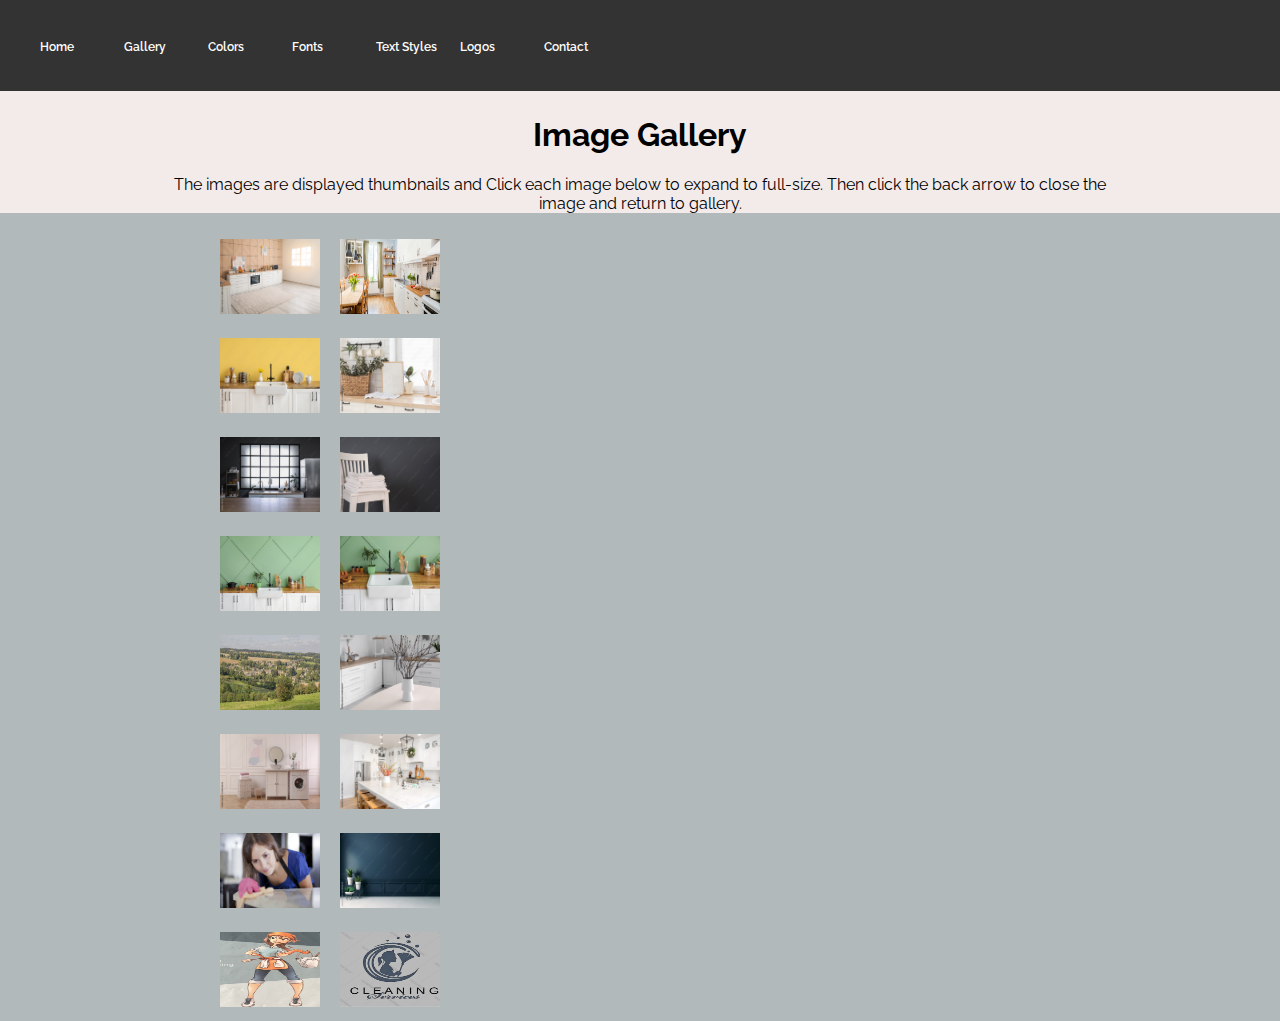
==== gallery.html @ e7962bb9 "add preview imgs and more text" ====
<!DOCTYPE html>
<html lang="en">
      <link rel="preconnect" href="https://fonts.gstatic.com" crossorigin>
      <link href="https://fonts.googleapis.com/css2?family=Raleway:ital,wght@0,400;0,600;0,700;1,400&display=swap" rel="stylesheet">
      <link rel="preconnect" href="https://fonts.gstatic.com" crossorigin>
      <link href="https://fonts.googleapis.com/css?family=Poppins:400,500,700&display=swap" rel="stylesheet">
      <link rel="stylesheet" type="text/css" href="./styles.css">
      <link rel="stylesheet" type="text/css" href="./styles1.css">     

<title>Image Gallery</title>
<meta charset="utf-8">
</head>
<body>
      <header>
            <nav>
              <ul>
              </li>
               <li><a class="active" href="index.html"> Home
               </a> 
                </li>    
                <li><a class="active" <a href="#"> Gallery 
                </a>
                </li>
                <li><a class="active" href="index.html#colors"> Colors
                </a> 
                </li>
                <li><a class="active" href="index.html#fonts"> Fonts 
                </a>
                </li>
                <li><a class="active" href="index.html#text-styles"> Text  Styles 
                </a>
                </li>
                <li><a class="active" href="index.html#logos"> Logos   
                </a>
                </li>
                <li><a class="active" href="index.html#contact"> Contact 
                </a>
                </li>
              </ul>
            </nav>
      </header>

      <br><br><br><br><br>
      <div class ="container">
            <div class="row">
                  <div class="col">
                        <div id="gallery"><h1>Image Gallery</h1>
                              <p class="lead">The images are displayed thumbnails and Click each image below to expand to full-size. Then click the back arrow to close the image and return to gallery.</p>
                              <ul>
                                    
                                    <li><a href="images/AdobeStock_361691649_Preview.jpeg"><img src="images/AdobeStock_361691649_Preview.jpeg" 
                                          width="100" height="75" alt="Cotsowld Sandstone">
                                          <span><img src="images/AdobeStock_361691649_Preview.jpeg" width="650" height="550"
                                          alt="Cotsowld Sandstone"><br>Cotsowld Sandstone</span></a>
                                    </li>
                                    <li><a href="images/AdobeStock_196997285_Preview.jpeg"><img src="images/AdobeStock_196997285_Preview.jpeg" width="100"
                                                      height="75" alt="Cotsowld Sandstone-">
                                                <span><img src="images/AdobeStock_196997285_Preview.jpeg" width="650" height="550"
                                                            alt="Cotsowld Sandstone-2"><br>Cotsowld Sandstone-2</span></a>
                                    </li>
                                    <li><a href="images/AdobeStock_489266905_Preview.jpeg"><img src="images/AdobeStock_489266905_Preview.jpeg" 
                                          width="100"   height="75" alt="Roman Ochre">
                                          <span><img src="images/AdobeStock_489266905_Preview.jpeg" width="650" height="550"
                                          alt="Roman Ochre"><br>Roman Ochre</span></a>
                                    </li>
                                    <li><a href="images/AdobeStock_488886858_Preview.jpeg"><img src="images/AdobeStock_488886858_Preview.jpeg" width="100"
                                                      height="75" alt="Roman Ochre">
                                                <span><img src="images/AdobeStock_488886858_Preview.jpeg" width="650" height="550"
                                                            alt="Roman Ochre"><br>Roman Ochre</span></a>
                                    </li>
                                    <li><a href="images/AdobeStock_467798631_Preview.jpeg"><img src="images/AdobeStock_467798631_Preview.jpeg" 
                                          width="100" height="75" alt="Slate">
                                          <span><img src="images/AdobeStock_467798631_Preview.jpeg" width="650" height="550"
                                          alt="Slate"><br>Slate</span></a>
                                    </li>
                                    <li><a href="images/AdobeStock_339704282_Preview.jpeg"><img src="images/AdobeStock_339704282_Preview.jpeg" width="100"
                                                      height="75" alt="White">
                                                <span><img src="images/AdobeStock_339704282_Preview.jpeg" width="650" height="550"
                                                            alt="Slate"><br>Slate</span></a>
                                    </li>
                                    <li><a href="images/AdobeStock_495029097_Preview.jpeg"><img src="images/AdobeStock_495029097_Preview.jpeg" width="100"
                                          height="75" alt="Mint Green">
                                          <span><img src="images/AdobeStock_495029097_Preview.jpeg" width="650" height="550"
                                          alt="Mint Green"><br>Mint Green</span></a>
                                    </li>
                                    <li><a href="images/AdobeStock_495029114_Preview.jpeg"><img src="images/AdobeStock_495029114_Preview.jpeg" width="100"
                                          height="75" alt="Mint Green">
                                          <span><img src="images/AdobeStock_495029114_Preview.jpeg" width="650" height="550"
                                          alt="Mint Green"><br>Mint Green</span></a>
                                    </li>
                                    <li><a href="images/Cotwoldscent_46387485_Preview.jpeg"><img src="images/Cotwoldscent_46387485_Preview.jpeg" width="100"
                                          height="75" alt="Pastel Green">
                                          <span><img src="images/Cotwoldscent_46387485_Preview.jpeg" width="650" height="550"
                                          alt="Cotswolds"><br>Pastel Green</span></a>
                                    </li>
                                    <li><a href="images/AdobeStock_489102407_Preview.jpeg"><img src="images/AdobeStock_489102407_Preview.jpeg" 
                                          width="100"   height="75" alt="Dove Grey">
                                          <span><img src="images/AdobeStock_489102407_Preview.jpeg" width="650" height="550"
                                          alt="Dove Grey"><br>Dove Grey</span></a>
                                    </li>
                                    <li><a href="images/AdobeStock_490130248_Preview.jpeg"><img src="images/AdobeStock_490130248_Preview.jpeg" width="100"
                                                      height="75" alt="Dove Grey">
                                                <span><img src="images/AdobeStock_490130248_Preview.jpeg" width="650" height="550" alt="White"><br>White
                                                      Grey</span></a>
                                    </li>
                                    <li><a href="images/AdobeStock_270139992_Preview.jpeg"><img src="images/AdobeStock_270139992_Preview.jpeg" 
                                          width="100"   height="75" alt="White">
                                          <span><img src="images/AdobeStock_270139992_Preview.jpeg" width="650" height="550"
                                          alt="Dove Grey"><br>White</span></a>
                                    </li>
                                    <li><a href="images/AdobeStock_45032082_Preview.jpeg"><img src="images/AdobeStock_45032082_Preview.jpeg" width="100"
                                                      height="75" alt="Denim">
                                                <span><img src="images/AdobeStock_45032082_Preview.jpeg" width="650" height="550"
                                                            alt="Denim"><br>Denim</span></a>
                                    </li>
                                    <li><a href="images/AdobeStock_273119625_Preview.jpeg"><img src="images/AdobeStock_273119625_Preview.jpeg" width="100"
                                                height="75" alt="Denim">
                                          <span><img src="images/AdobeStock_273119625_Preview.jpeg" width="650" height="550" alt="Denim"><br>Denim</span></a>
                                    </li>
                                    <li><a href="images/logo.jpeg"><img src="images/logo.jpeg" width="100"
                                          height="75" alt="Cotswold Maids">
                                          <span><img src="images/logo.jpeg" width="650" height="550"
                                          alt="Cotslwold Maids"><br>Cotswold Maids</span></a>
                                    </li>
                                    <li><a href="images/40760910.jpg"><img src="images/40760910.jpg" width="100" height="75" alt="Cotswold Maids">
                                          <span><img src="images/40760910.jpg" width="650" height="550" alt="Cotswold Maids Logo"><br>Cotswold Maids
                                          Logo</span></a>
                                    </li>
                              </ul>
                        </div>      
                  </div>                  
            </div>            
     </div>
</body>

</html>
---- styles.css ----
html, body {
  font-family: 'Raleway','Libre-Miriam', 'Poppins', sans-serif;
  margin: 0;
  padding: 0;
}

header  {
  background-color: #333333;
  position: fixed;
  width: 100%;
  z-index: 6;
}

nav {
  margin: 0;
  padding: 20px 0;
}

nav li {
  color: #fff;
  font-family: 'Raleway', sans-serif;
  font-weight: 600;
  font-size: 12px;
  display: inline-block;
  width: 80px;
}

/*links*/

a.active {
  text-decoration: none;
  color: #fff;
}

a.dove-grey.active {
  color: black;
  text-decoration: none;
}

a:hover {
  color: #4fe0b0;
  background-color: transparent;
  text-decoration: none;
}

/* hebrew */
@font-face {
  font-family: 'Miriam Libre';
  font-style: normal;
  font-weight: 400;
  font-display: swap;
  src: url(https://fonts.gstatic.com/s/miriamlibre/v11/DdTh798HsHwubBAqfkcBTL_fZZP-fes.woff2) format('woff2');
  unicode-range: U+0590-05FF, U+200C-2010, U+20AA, U+25CC, U+FB1D-FB4F;
}
/* latin-ext */
@font-face {
  font-family: 'Miriam Libre';
  font-style: normal;
  font-weight: 400;
  font-display: swap;
  src: url(https://fonts.gstatic.com/s/miriamlibre/v11/DdTh798HsHwubBAqfkcBTL_faZP-fes.woff2) format('woff2');
  unicode-range: U+0100-024F, U+0259, U+1E00-1EFF, U+2020, U+20A0-20AB, U+20AD-20CF, U+2113, U+2C60-2C7F, U+A720-A7FF;
}
/* latin */
@font-face {
  font-family: 'Miriam Libre';
  font-style: normal;
  font-weight: 400;
  font-display: swap;
  src: url(https://fonts.gstatic.com/s/miriamlibre/v11/DdTh798HsHwubBAqfkcBTL_fZ5P-.woff2) format('woff2');
  unicode-range: U+0000-00FF, U+0131, U+0152-0153, U+02BB-02BC, U+02C6, U+02DA, U+02DC, U+2000-206F, U+2074, U+20AC, U+2122, U+2191, U+2193, U+2212, U+2215, U+FEFF, U+FFFD;
}
/*.container {
  border: 2px solid #a2a2a6;
  padding: 10px;
  margin: 10px auto;
}*/

.container {
  max-width: 940px;
  margin: 0 auto;
  padding: 0 10px;
  text-align: center;
}


  .color-container {
  width: 100%;
  background-color:#80808038;

}

.color-panel {
  display: inline-block;
  width: 32%;
  text-align: center;
  margin: 20px auto;
  min-height: 100px;
}

.dove-grey {
  background-color: #b2b9ba;
  color: rgb(10, 8, 8);
}

.slate {
  background-color: #333333;
  color: #fff;
}

.mint-green {
  background-color: #4fe0b0;
}

.cotswold-stone {
background-color: #efd9ca;
}

.roman-ochre {
  background-color:#eac45f;
}


.baby-blue {
    background-color: #ccffff;
    color: #000;
}

.denim {
    background-color: #809fff;
    color: #fff;
}

.cyan {
    background-color: #00FFFF;
    color: #fff;

}

.baby-pink {
    background-color: #ffe6ff;
    color: #000;

}

.white {
    background-color: #ffff;
    color: #000;

}

.pastel-mint {
    background-color: #cffccf;
    color: #000;

}

.denim-midnight {
    background-color: hsl(225, 100%, 25%);
    color: #fff;

}

.crushed-rasberry {
    background-color: hsla(325, 50%, 50%, 0.6);
    
color: #000;
}

.roman-ochre {
  background-color: hsla(40, 100%, 44%, 0.5);
  color: #000;
}


.font-panel {
  width: 45%;
  display: inline-block;
}

.font-label {
  font-size: 20px;
  text-decoration: underline;
}

.regular {
  font-style: normal;
}

.italic {
  font-style: italic;
}

.bold {
  font-weight: 700;
}

.Raleway {
  font-family: 'Raleway', sans-serif;
}

.poppins {
  font-family: 'Poppins', sans-serif;
}

.text-panel h1 {
  font-weight: 700;
  font-size: 32px;
  font-family: 'Libre Miriam', sans-serif;
}

.text-panel h2 {
  font-weight: 500;
  font-size: 18px;
  font-family: 'Poppins', sans-serif;
}

.text-panel p {
  font-weight: 400;
  font-size: 14px;
  font-family: 'Poppins', sans-serif;
}


html, body, .gallery {
  font-family: 'Raleway','Libre-Miriam', 'Poppins', sans-serif;
  margin: 0;
  padding: 0;
  background-color:#f3eaea;
}

.gallery-container {
  background-color: #333333;
}

.container.background--pastel-green {
  background-color:rgba(0, 255, 0, 0.1);
}

.container.background--dove-grey {
  background-color:#80808038;
}

footer p {
  font-family: 'Raleway', sans-serif;
  text-transform: uppercase;
  font-size: 11px;
}

footer {
  background-color: #333;
  color: #fff;
  padding: 30px 0;
  position: fixed;
  width: 100%;
  z-index: 1;
  bottom: 0;
}
---- styles1.css ----
/*style1.css */
html, body {
  margin: 0;
  padding: 0;
}

header {
  background-color: #333333;
  position: fixed;
  width: 100%;
  z-index: 6;
}

nav {
  margin: 0;
  padding: 20px 0;
}

html {
    background-color: #b2b9ba;
}

#gallery { 
    position: relative;
 }

#gallery ul 
{ width: 250px; 
  list-style-type: none; 
}

#gallery li { 
    display: inline; 
    float: left; 
	padding: 10px;
 }

#gallery img { 
    border-style: none; 
 }

#gallery a { 
    text-decoration: none; 
    color: #333; 
	font-style: italic;
 }

#gallery span { 
    display: none; 
 } 

#gallery a:hover span { 
    display: block;                 
    position: absolute:			    
    top: 10px; 			
    left: 300px; 
	text-align: center;
 }
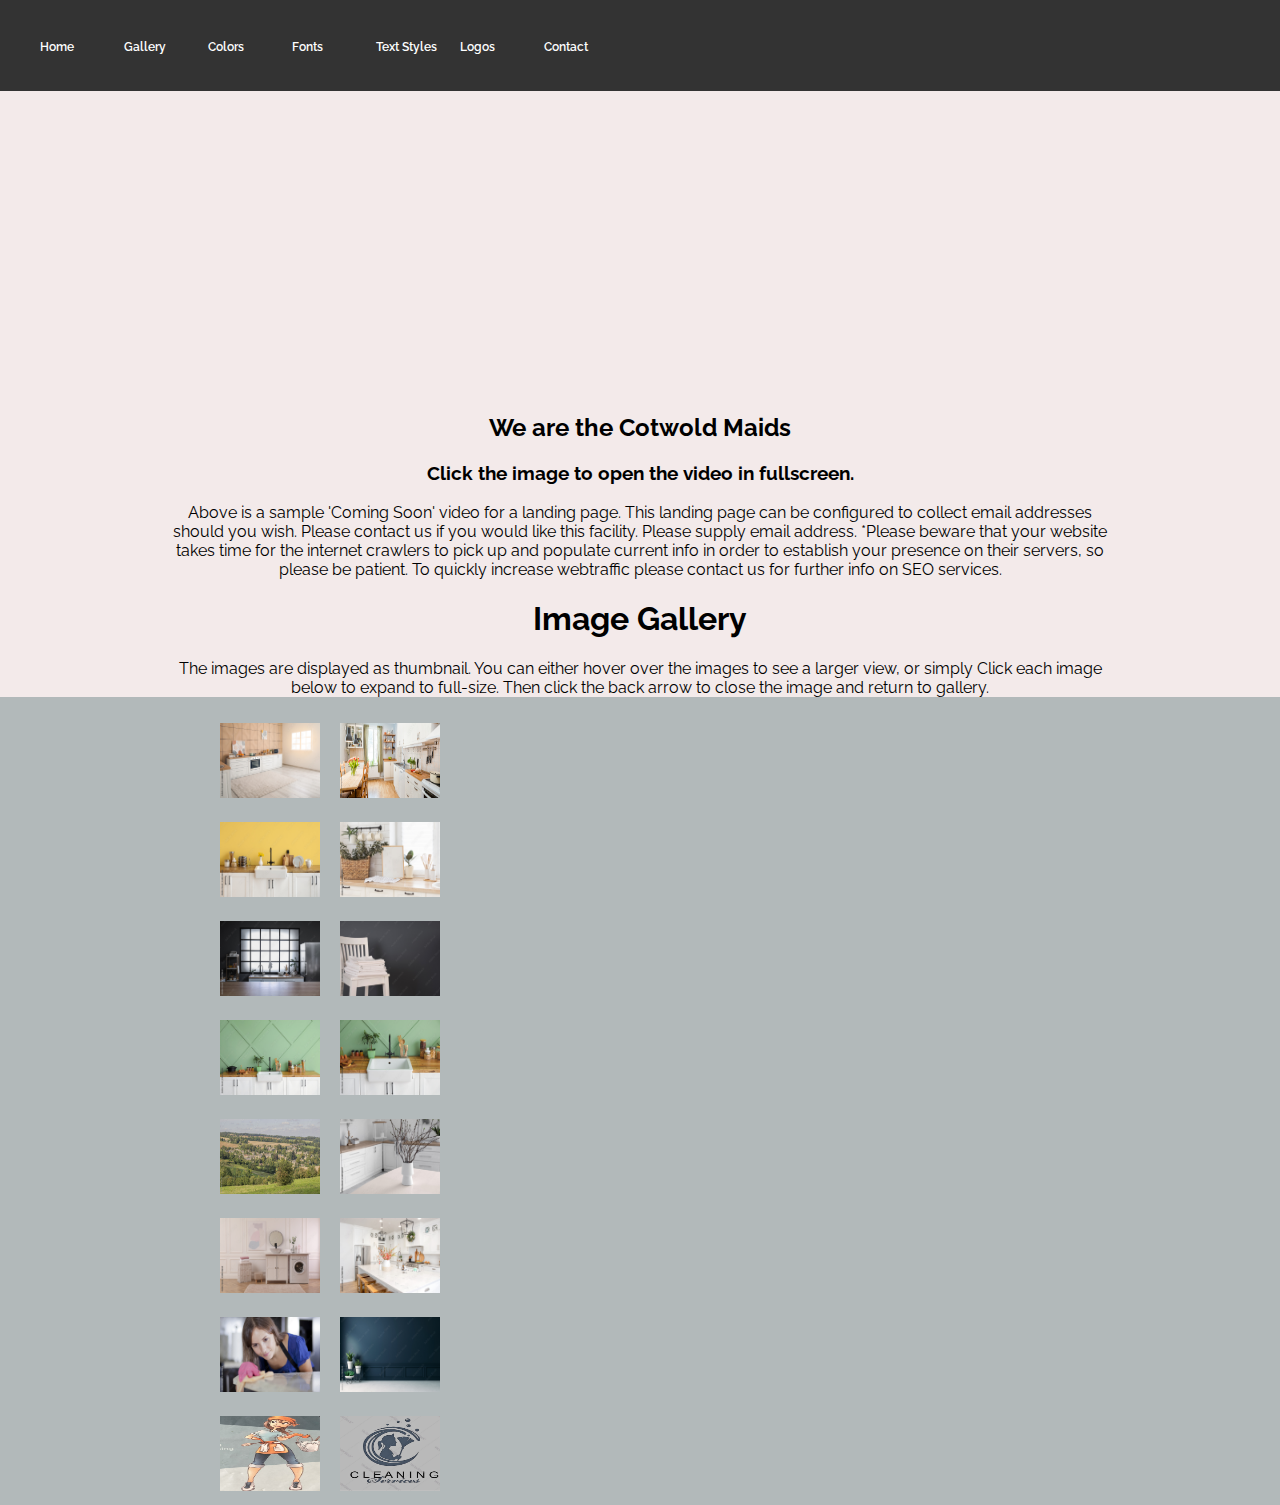
==== commit 63910952: "update the gallery page" ====
--- a/gallery.html
+++ b/gallery.html
@@ -18,7 +18,7 @@
                <li><a class="active" href="index.html"> Home
                </a> 
                 </li>    
-                <li><a class="active" <a href="#"> Gallery 
+                <li><a class="active"  href="gallery.html"> Gallery 
                 </a>
                 </li>
                 <li><a class="active" href="index.html#colors"> Colors
@@ -43,94 +43,112 @@
       <br><br><br><br><br>
       <div class ="container">
             <div class="row">
-                  <div class="col">
-                        <div id="gallery"><h1>Image Gallery</h1>
-                              <p class="lead">The images are displayed thumbnails and Click each image below to expand to full-size. Then click the back arrow to close the image and return to gallery.</p>
+                  <div class="col display-center">
+                        
+                        <br><br>
+                        </div>
+                              <div style="display: inline-flex; height: 256.41px; width: 200.00px; position:relative;">
+                                    <iframe allow="autoplay; gyroscope;" allowfullscreen="" height="100%" referrerpolicy="strict-origin" src="https://www.kapwing.com/e/625337d64625ba00bef269ff?autoplay=true" style="border:0; height:100%; left:0; overflow:hidden; position:absolute; top:0; width:100%" title="Embedded content made on Kapwing" width="100%"></iframe></div>
+                                    <h2>We are the Cotwold Maids</h2>
+                                    <h3>Click the image to open the video in fullscreen.</h3>
+                                    <p>Above is a sample  'Coming Soon' video for a landing page. This landing page can be configured to collect email addresses should you wish. Please contact us if you would like this facility. Please supply email address. *Please beware that your website takes time for the internet crawlers to pick up and populate current info in order to establish your presence on their servers, so please be patient.  To quickly increase webtraffic please contact us for further info on SEO services.<a href="kukmarketing.com
+                                    </a></href>kukmarketing.com>.  We recommend an easy web address; 'cotswold-maids.com' which is short, snappy, popular and easy to remember.  or cotswoldmaids.co.uk is another alternative.</p>
+                                    <p>View the Coming Soon Website:<a href="https://soliv1.github.io/cotswoldmaids-comingsoon/" target"_blank">
+                                    </a>
+                                    </p>
+                              <div>
+                        <div id="gallery"><h1>Image Gallery</h1>                  
+                        <p class="lead">The images are displayed as thumbnail. You can either hover over the images to see a larger view, or simply Click each image below to expand to full-size. Then click the back arrow to close the image and return to gallery.</p>
                               <ul>
-                                    
                                     <li><a href="images/AdobeStock_361691649_Preview.jpeg"><img src="images/AdobeStock_361691649_Preview.jpeg" 
                                           width="100" height="75" alt="Cotsowld Sandstone">
-                                          <span><img src="images/AdobeStock_361691649_Preview.jpeg" width="650" height="550"
+                                          <span><img src="images/AdobeStock_361691649_Preview.jpeg" width="250" height="150"
                                           alt="Cotsowld Sandstone"><br>Cotsowld Sandstone</span></a>
                                     </li>
                                     <li><a href="images/AdobeStock_196997285_Preview.jpeg"><img src="images/AdobeStock_196997285_Preview.jpeg" width="100"
                                                       height="75" alt="Cotsowld Sandstone-">
-                                                <span><img src="images/AdobeStock_196997285_Preview.jpeg" width="650" height="550"
+                                                <span><img src="images/AdobeStock_196997285_Preview.jpeg" width="250" height="150"
                                                             alt="Cotsowld Sandstone-2"><br>Cotsowld Sandstone-2</span></a>
                                     </li>
                                     <li><a href="images/AdobeStock_489266905_Preview.jpeg"><img src="images/AdobeStock_489266905_Preview.jpeg" 
                                           width="100"   height="75" alt="Roman Ochre">
-                                          <span><img src="images/AdobeStock_489266905_Preview.jpeg" width="650" height="550"
+                                          <span><img src="images/AdobeStock_489266905_Preview.jpeg" width="250" height="150"
                                           alt="Roman Ochre"><br>Roman Ochre</span></a>
                                     </li>
                                     <li><a href="images/AdobeStock_488886858_Preview.jpeg"><img src="images/AdobeStock_488886858_Preview.jpeg" width="100"
                                                       height="75" alt="Roman Ochre">
-                                                <span><img src="images/AdobeStock_488886858_Preview.jpeg" width="650" height="550"
+                                                <span><img src="images/AdobeStock_488886858_Preview.jpeg" width="250" height="150"
                                                             alt="Roman Ochre"><br>Roman Ochre</span></a>
                                     </li>
                                     <li><a href="images/AdobeStock_467798631_Preview.jpeg"><img src="images/AdobeStock_467798631_Preview.jpeg" 
                                           width="100" height="75" alt="Slate">
-                                          <span><img src="images/AdobeStock_467798631_Preview.jpeg" width="650" height="550"
+                                          <span><img src="images/AdobeStock_467798631_Preview.jpeg" width="250" height="150"
                                           alt="Slate"><br>Slate</span></a>
                                     </li>
                                     <li><a href="images/AdobeStock_339704282_Preview.jpeg"><img src="images/AdobeStock_339704282_Preview.jpeg" width="100"
                                                       height="75" alt="White">
-                                                <span><img src="images/AdobeStock_339704282_Preview.jpeg" width="650" height="550"
+                                                <span><img src="images/AdobeStock_339704282_Preview.jpeg" width="250" height="150"
                                                             alt="Slate"><br>Slate</span></a>
                                     </li>
                                     <li><a href="images/AdobeStock_495029097_Preview.jpeg"><img src="images/AdobeStock_495029097_Preview.jpeg" width="100"
                                           height="75" alt="Mint Green">
-                                          <span><img src="images/AdobeStock_495029097_Preview.jpeg" width="650" height="550"
+                                          <span><img src="images/AdobeStock_495029097_Preview.jpeg" width="250" height="150"
                                           alt="Mint Green"><br>Mint Green</span></a>
                                     </li>
                                     <li><a href="images/AdobeStock_495029114_Preview.jpeg"><img src="images/AdobeStock_495029114_Preview.jpeg" width="100"
                                           height="75" alt="Mint Green">
-                                          <span><img src="images/AdobeStock_495029114_Preview.jpeg" width="650" height="550"
+                                          <span><img src="images/AdobeStock_495029114_Preview.jpeg" width="250" height="150"
                                           alt="Mint Green"><br>Mint Green</span></a>
                                     </li>
                                     <li><a href="images/Cotwoldscent_46387485_Preview.jpeg"><img src="images/Cotwoldscent_46387485_Preview.jpeg" width="100"
                                           height="75" alt="Pastel Green">
-                                          <span><img src="images/Cotwoldscent_46387485_Preview.jpeg" width="650" height="550"
+                                          <span><img src="images/Cotwoldscent_46387485_Preview.jpeg" width="250" height="150"
                                           alt="Cotswolds"><br>Pastel Green</span></a>
                                     </li>
                                     <li><a href="images/AdobeStock_489102407_Preview.jpeg"><img src="images/AdobeStock_489102407_Preview.jpeg" 
                                           width="100"   height="75" alt="Dove Grey">
-                                          <span><img src="images/AdobeStock_489102407_Preview.jpeg" width="650" height="550"
+                                          <span><img src="images/AdobeStock_489102407_Preview.jpeg" width="250" height="150"
                                           alt="Dove Grey"><br>Dove Grey</span></a>
                                     </li>
                                     <li><a href="images/AdobeStock_490130248_Preview.jpeg"><img src="images/AdobeStock_490130248_Preview.jpeg" width="100"
                                                       height="75" alt="Dove Grey">
-                                                <span><img src="images/AdobeStock_490130248_Preview.jpeg" width="650" height="550" alt="White"><br>White
+                                                <span><img src="images/AdobeStock_490130248_Preview.jpeg" width="250" height="150" alt="White"><br>White
                                                       Grey</span></a>
                                     </li>
                                     <li><a href="images/AdobeStock_270139992_Preview.jpeg"><img src="images/AdobeStock_270139992_Preview.jpeg" 
                                           width="100"   height="75" alt="White">
-                                          <span><img src="images/AdobeStock_270139992_Preview.jpeg" width="650" height="550"
+                                          <span><img src="images/AdobeStock_270139992_Preview.jpeg" width="250" height="150"
                                           alt="Dove Grey"><br>White</span></a>
                                     </li>
                                     <li><a href="images/AdobeStock_45032082_Preview.jpeg"><img src="images/AdobeStock_45032082_Preview.jpeg" width="100"
                                                       height="75" alt="Denim">
-                                                <span><img src="images/AdobeStock_45032082_Preview.jpeg" width="650" height="550"
+                                                <span><img src="images/AdobeStock_45032082_Preview.jpeg" width="250" height="150"
                                                             alt="Denim"><br>Denim</span></a>
                                     </li>
                                     <li><a href="images/AdobeStock_273119625_Preview.jpeg"><img src="images/AdobeStock_273119625_Preview.jpeg" width="100"
                                                 height="75" alt="Denim">
-                                          <span><img src="images/AdobeStock_273119625_Preview.jpeg" width="650" height="550" alt="Denim"><br>Denim</span></a>
+                                          <span><img src="images/AdobeStock_273119625_Preview.jpeg" width="350" height="250" alt="Denim"><br>Denim</span></a>
                                     </li>
                                     <li><a href="images/logo.jpeg"><img src="images/logo.jpeg" width="100"
                                           height="75" alt="Cotswold Maids">
-                                          <span><img src="images/logo.jpeg" width="650" height="550"
+                                          <span><img src="images/logo.jpeg" width="250" height="150"
                                           alt="Cotslwold Maids"><br>Cotswold Maids</span></a>
                                     </li>
                                     <li><a href="images/40760910.jpg"><img src="images/40760910.jpg" width="100" height="75" alt="Cotswold Maids">
-                                          <span><img src="images/40760910.jpg" width="650" height="550" alt="Cotswold Maids Logo"><br>Cotswold Maids
+                                          <span><img src="images/40760910.jpg" width="250" height="150" alt="Cotswold Maids Logo"><br>Cotswold Maids
                                           Logo</span></a>
                                     </li>
+
                               </ul>
-                        </div>      
+                              
+                        </div>     
                   </div>                  
             </div>            
      </div>
+
+
+     </div>
+     
 </body>
 
 </html>
--- a/styles.css
+++ b/styles.css
@@ -255,4 +255,11 @@
   width: 100%;
   z-index: 1;
   bottom: 0;
-}+}
+
+/* VIDEO LOCATION */
+
+.col.display-center {
+  display: flex;
+  justify-content: center;
+}
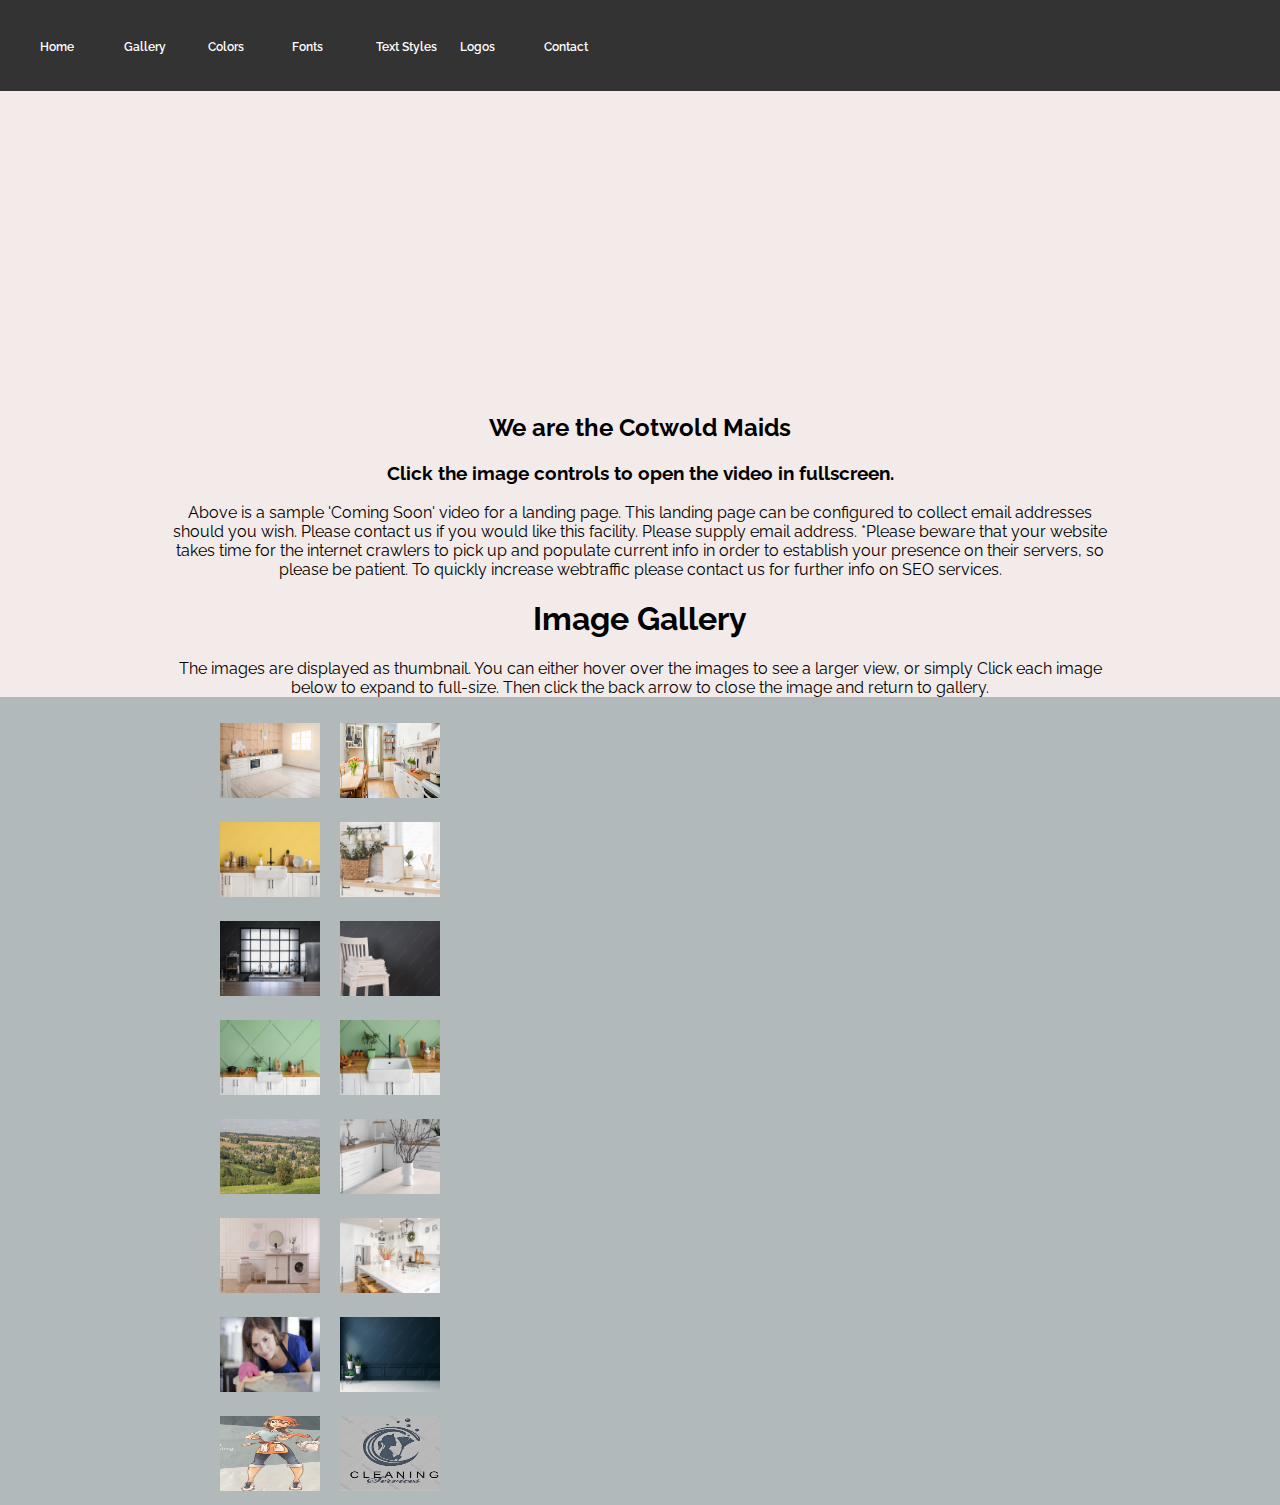
==== commit 95d5e2d5: "Update gallery.html" ====
--- a/gallery.html
+++ b/gallery.html
@@ -50,7 +50,7 @@
                               <div style="display: inline-flex; height: 256.41px; width: 200.00px; position:relative;">
                                     <iframe allow="autoplay; gyroscope;" allowfullscreen="" height="100%" referrerpolicy="strict-origin" src="https://www.kapwing.com/e/625337d64625ba00bef269ff?autoplay=true" style="border:0; height:100%; left:0; overflow:hidden; position:absolute; top:0; width:100%" title="Embedded content made on Kapwing" width="100%"></iframe></div>
                                     <h2>We are the Cotwold Maids</h2>
-                                    <h3>Click the image to open the video in fullscreen.</h3>
+                                    <h3>Click the image controls to open the video in fullscreen.</h3>
                                     <p>Above is a sample  'Coming Soon' video for a landing page. This landing page can be configured to collect email addresses should you wish. Please contact us if you would like this facility. Please supply email address. *Please beware that your website takes time for the internet crawlers to pick up and populate current info in order to establish your presence on their servers, so please be patient.  To quickly increase webtraffic please contact us for further info on SEO services.<a href="kukmarketing.com
                                     </a></href>kukmarketing.com>.  We recommend an easy web address; 'cotswold-maids.com' which is short, snappy, popular and easy to remember.  or cotswoldmaids.co.uk is another alternative.</p>
                                     <p>View the Coming Soon Website:<a href="https://soliv1.github.io/cotswoldmaids-comingsoon/" target"_blank">
--- a/styles.css
+++ b/styles.css
@@ -241,6 +241,10 @@
   background-color:#80808038;
 }
 
+.container.background--cotswold-stone {
+  background-color: #efd9ca;
+}
+
 footer p {
   font-family: 'Raleway', sans-serif;
   text-transform: uppercase;
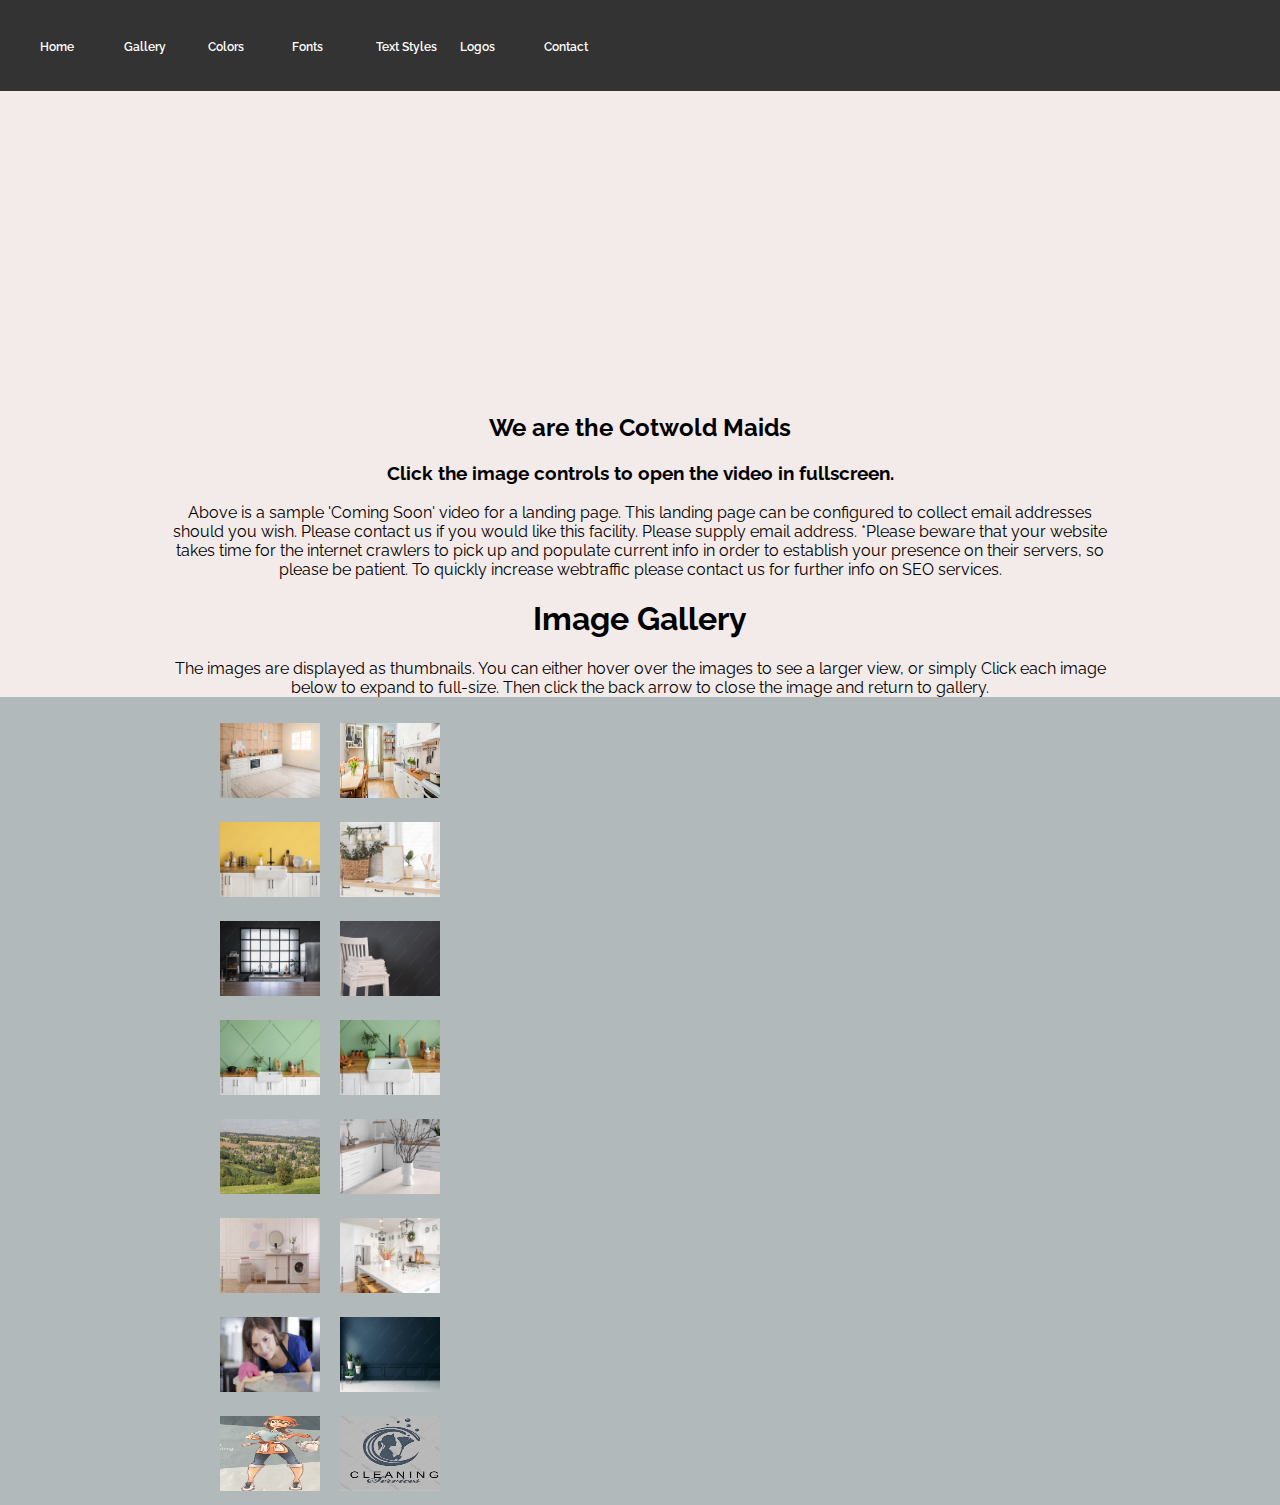
==== commit d6a36ad4: "Update gallery.html" ====
--- a/gallery.html
+++ b/gallery.html
@@ -58,7 +58,7 @@
                                     </p>
                               <div>
                         <div id="gallery"><h1>Image Gallery</h1>                  
-                        <p class="lead">The images are displayed as thumbnail. You can either hover over the images to see a larger view, or simply Click each image below to expand to full-size. Then click the back arrow to close the image and return to gallery.</p>
+                        <p class="lead">The images are displayed as thumbnails. You can either hover over the images to see a larger view, or simply Click each image below to expand to full-size. Then click the back arrow to close the image and return to gallery.</p>
                               <ul>
                                     <li><a href="images/AdobeStock_361691649_Preview.jpeg"><img src="images/AdobeStock_361691649_Preview.jpeg" 
                                           width="100" height="75" alt="Cotsowld Sandstone">
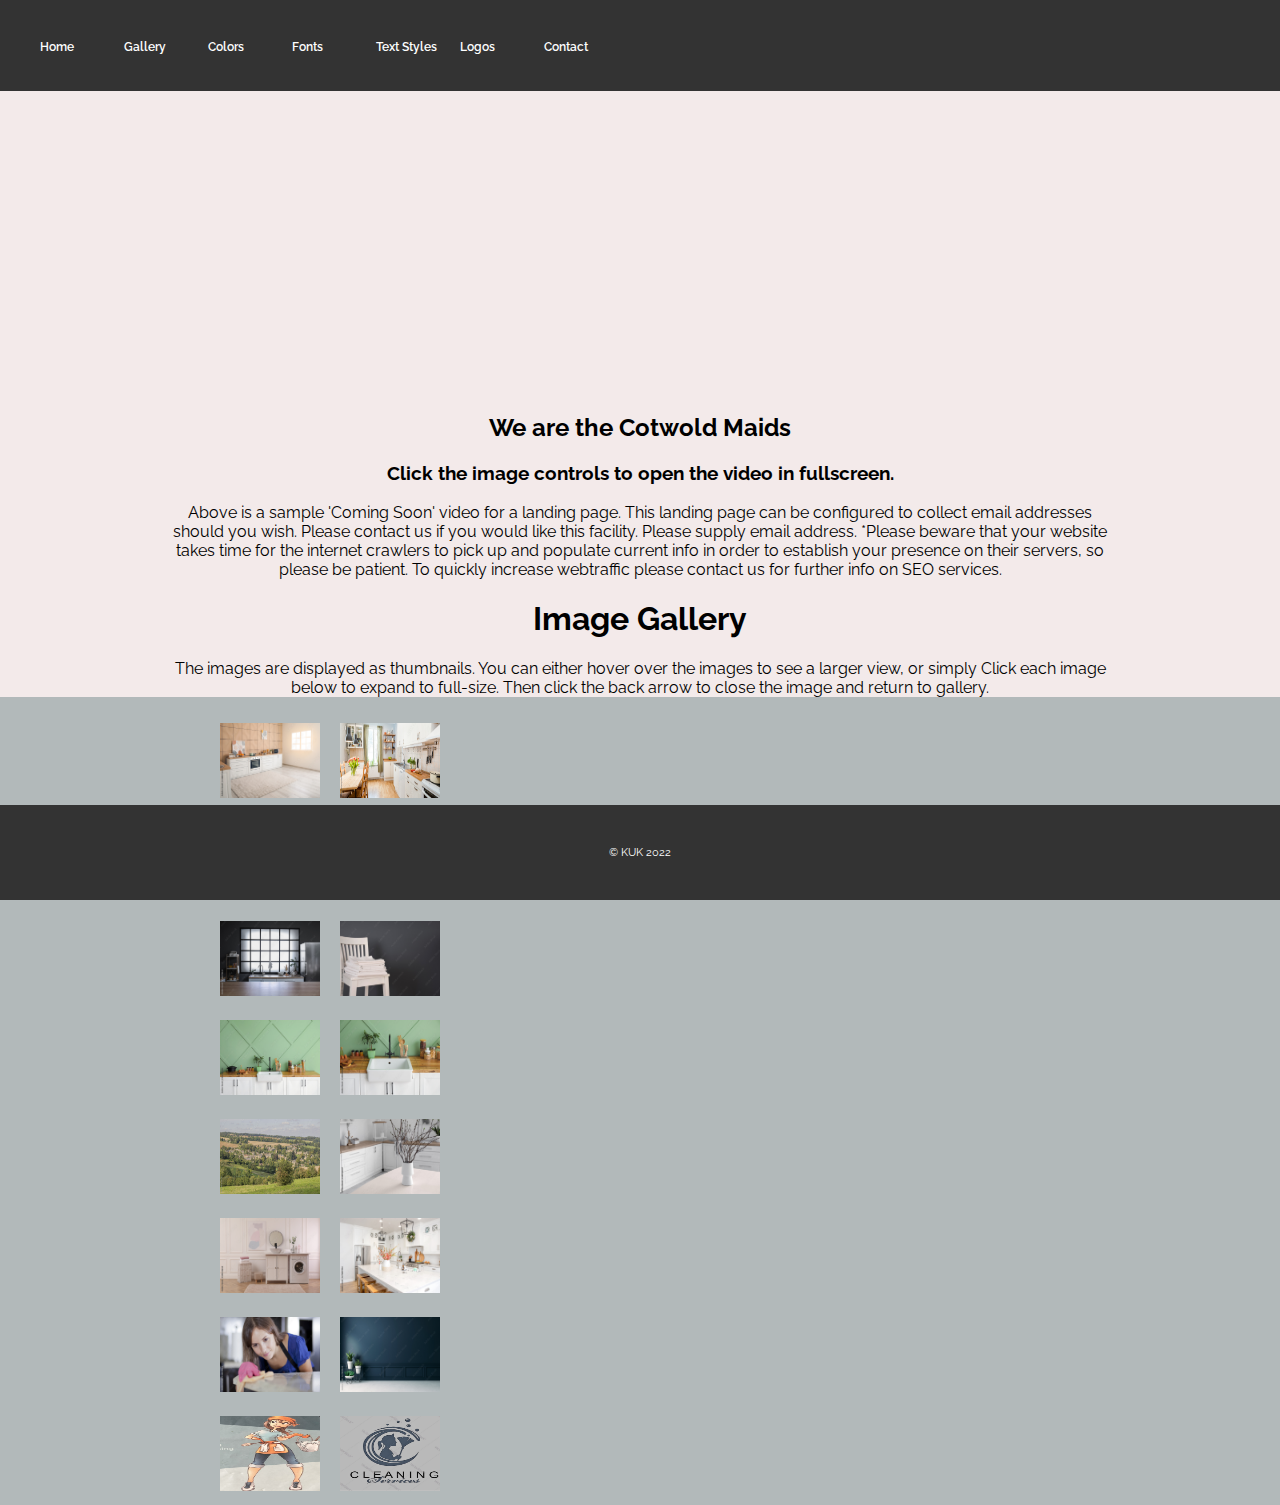
==== commit 4924e61d: "change layout" ====
--- a/gallery.html
+++ b/gallery.html
@@ -5,7 +5,7 @@
       <link rel="preconnect" href="https://fonts.gstatic.com" crossorigin>
       <link href="https://fonts.googleapis.com/css?family=Poppins:400,500,700&display=swap" rel="stylesheet">
       <link rel="stylesheet" type="text/css" href="./styles.css">
-      <link rel="stylesheet" type="text/css" href="./styles1.css">     
+      <link rel="stylesheet" type="text/css" href="./styles1.css">
 
 <title>Image Gallery</title>
 <meta charset="utf-8">
@@ -16,24 +16,24 @@
               <ul>
               </li>
                <li><a class="active" href="index.html"> Home
-               </a> 
-                </li>    
-                <li><a class="active"  href="gallery.html"> Gallery 
+               </a>
+                </li>
+                <li><a class="active"  href="gallery.html"> Gallery
                 </a>
                 </li>
                 <li><a class="active" href="index.html#colors"> Colors
-                </a> 
-                </li>
-                <li><a class="active" href="index.html#fonts"> Fonts 
                 </a>
                 </li>
-                <li><a class="active" href="index.html#text-styles"> Text  Styles 
+                <li><a class="active" href="index.html#fonts"> Fonts
                 </a>
                 </li>
-                <li><a class="active" href="index.html#logos"> Logos   
+                <li><a class="active" href="index.html#text-styles"> Text  Styles
                 </a>
                 </li>
-                <li><a class="active" href="index.html#contact"> Contact 
+                <li><a class="active" href="index.html#logos"> Logos
+                </a>
+                </li>
+                <li><a class="active" href="index.html#contact"> Contact
                 </a>
                 </li>
               </ul>
@@ -44,7 +44,7 @@
       <div class ="container">
             <div class="row">
                   <div class="col display-center">
-                        
+
                         <br><br>
                         </div>
                               <div style="display: inline-flex; height: 256.41px; width: 200.00px; position:relative;">
@@ -57,10 +57,10 @@
                                     </a>
                                     </p>
                               <div>
-                        <div id="gallery"><h1>Image Gallery</h1>                  
+                        <div id="gallery"><h1>Image Gallery</h1>
                         <p class="lead">The images are displayed as thumbnails. You can either hover over the images to see a larger view, or simply Click each image below to expand to full-size. Then click the back arrow to close the image and return to gallery.</p>
                               <ul>
-                                    <li><a href="images/AdobeStock_361691649_Preview.jpeg"><img src="images/AdobeStock_361691649_Preview.jpeg" 
+                                    <li><a href="images/AdobeStock_361691649_Preview.jpeg"><img src="images/AdobeStock_361691649_Preview.jpeg"
                                           width="100" height="75" alt="Cotsowld Sandstone">
                                           <span><img src="images/AdobeStock_361691649_Preview.jpeg" width="250" height="150"
                                           alt="Cotsowld Sandstone"><br>Cotsowld Sandstone</span></a>
@@ -70,7 +70,7 @@
                                                 <span><img src="images/AdobeStock_196997285_Preview.jpeg" width="250" height="150"
                                                             alt="Cotsowld Sandstone-2"><br>Cotsowld Sandstone-2</span></a>
                                     </li>
-                                    <li><a href="images/AdobeStock_489266905_Preview.jpeg"><img src="images/AdobeStock_489266905_Preview.jpeg" 
+                                    <li><a href="images/AdobeStock_489266905_Preview.jpeg"><img src="images/AdobeStock_489266905_Preview.jpeg"
                                           width="100"   height="75" alt="Roman Ochre">
                                           <span><img src="images/AdobeStock_489266905_Preview.jpeg" width="250" height="150"
                                           alt="Roman Ochre"><br>Roman Ochre</span></a>
@@ -80,7 +80,7 @@
                                                 <span><img src="images/AdobeStock_488886858_Preview.jpeg" width="250" height="150"
                                                             alt="Roman Ochre"><br>Roman Ochre</span></a>
                                     </li>
-                                    <li><a href="images/AdobeStock_467798631_Preview.jpeg"><img src="images/AdobeStock_467798631_Preview.jpeg" 
+                                    <li><a href="images/AdobeStock_467798631_Preview.jpeg"><img src="images/AdobeStock_467798631_Preview.jpeg"
                                           width="100" height="75" alt="Slate">
                                           <span><img src="images/AdobeStock_467798631_Preview.jpeg" width="250" height="150"
                                           alt="Slate"><br>Slate</span></a>
@@ -105,7 +105,7 @@
                                           <span><img src="images/Cotwoldscent_46387485_Preview.jpeg" width="250" height="150"
                                           alt="Cotswolds"><br>Pastel Green</span></a>
                                     </li>
-                                    <li><a href="images/AdobeStock_489102407_Preview.jpeg"><img src="images/AdobeStock_489102407_Preview.jpeg" 
+                                    <li><a href="images/AdobeStock_489102407_Preview.jpeg"><img src="images/AdobeStock_489102407_Preview.jpeg"
                                           width="100"   height="75" alt="Dove Grey">
                                           <span><img src="images/AdobeStock_489102407_Preview.jpeg" width="250" height="150"
                                           alt="Dove Grey"><br>Dove Grey</span></a>
@@ -115,7 +115,7 @@
                                                 <span><img src="images/AdobeStock_490130248_Preview.jpeg" width="250" height="150" alt="White"><br>White
                                                       Grey</span></a>
                                     </li>
-                                    <li><a href="images/AdobeStock_270139992_Preview.jpeg"><img src="images/AdobeStock_270139992_Preview.jpeg" 
+                                    <li><a href="images/AdobeStock_270139992_Preview.jpeg"><img src="images/AdobeStock_270139992_Preview.jpeg"
                                           width="100"   height="75" alt="White">
                                           <span><img src="images/AdobeStock_270139992_Preview.jpeg" width="250" height="150"
                                           alt="Dove Grey"><br>White</span></a>
@@ -140,15 +140,16 @@
                                     </li>
 
                               </ul>
-                              
-                        </div>     
-                  </div>                  
-            </div>            
+
+                        </div>
+                  </div>
+            </div>
      </div>
-
-
-     </div>
-     
+     <footer>
+      <div class="container">
+        <p>&copy; KUK 2022</p>
+      </div>
+    </footer>
 </body>
 
 </html>
--- a/styles.css
+++ b/styles.css
@@ -37,6 +37,8 @@
   text-decoration: none;
 }
 
+
+
 a:hover {
   color: #4fe0b0;
   background-color: transparent;
@@ -61,6 +63,7 @@
   src: url(https://fonts.gstatic.com/s/miriamlibre/v11/DdTh798HsHwubBAqfkcBTL_faZP-fes.woff2) format('woff2');
   unicode-range: U+0100-024F, U+0259, U+1E00-1EFF, U+2020, U+20A0-20AB, U+20AD-20CF, U+2113, U+2C60-2C7F, U+A720-A7FF;
 }
+
 /* latin */
 @font-face {
   font-family: 'Miriam Libre';
@@ -163,7 +166,7 @@
 
 .crushed-rasberry {
     background-color: hsla(325, 50%, 50%, 0.6);
-    
+
 color: #000;
 }
 
